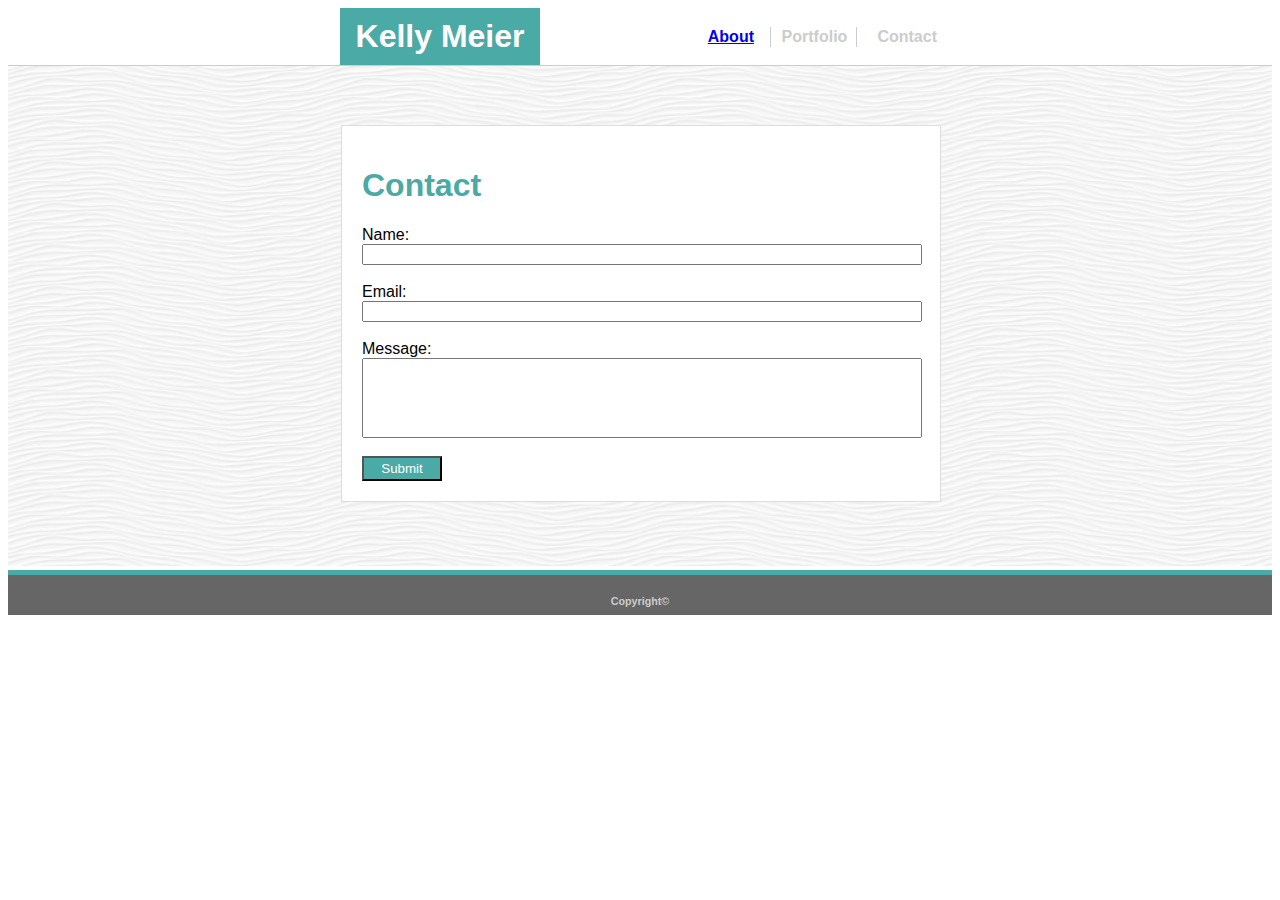
==== index.htm @ c41fc21b "homework html, htm, css files" ====
<!DOCTYPE html>
<html>
    <head>
        <meta charset="utf-8">
        <link rel="stylesheet" type="text/css" href="assets/css/style.css">
        <title>Kelly Meier's Webpage</title>
    </head>
<body>
<div class="header2">
    <h1 id="head">Kelly Meier</h1>
    <table class="clearfix">
        <tr>
            <div class="table-data">
                <th id="about" scope=col><a href="index.html">About</a></th>
                <th id="portfolio" scope=col>Portfolio</th>
                <th id="contact" scope=col>Contact</th>
            </div>
        </tr>
    </table>
</div>
<div class="main-content">
    <div id="background-pattern">
        <img src="assets/images/white-waves.png" width=100% height=500px;>
    </div>
    <div class="contact">
        <h1 id="main-contact">Contact</h1>
        <form id=form>
                Name:<br>
                <input class="name-email" type="text" name="Name"><br>
                <br>
                Email:<br>
                <input class="name-email" type="text" name="Email"><br>
                <br>
                Message:<br>
                <input id="message" type="text" name="Message"><br>
                <br>
                <input id="submit" type="submit">
              </form>
    </div>
    <h6 id="footer">Copyright©</h6>
    
</div>
</body>


</html>
---- assets/css/style.css ----
*   {
    box-sizing: border-box;
}
body    {
    font-family: Arial, Helvetica, sans-serif;
}
.header {
    width: 960px;
    margin: auto;
    overflow: auto;
}

#head  {
    color:  #ffffff;
    background-color: #4aaaa5;    
    width: 200px;
    text-align: center;
    padding-top: 10px;
    padding-bottom: 10px;
    margin-bottom: 0;
    margin-top: 0;

}
table   {
    float: right;
    width: 250px;
    margin-top: -40px;

}
th  {
    width: 70px;
    text-align: right;
    color: #cccccc;

}
#about  {
    border-right: solid .5px gray;
    text-align: center;
    border-color: #cccccc;
}
#portfolio  {
    border-right: solid .5px gray;
    text-align: center;
    width: 75px;
    border-color: #cccccc;
}
#contact1    {
    text-align: center;
}
.main-content   {
    position: relative;
}
#background-pattern {
    border-bottom-width: 5px;
    border-bottom-color: #4aaaa5;
    border-bottom-style: solid;
    border-top-width: 1px;
    border-top-color: #cccccc;
    border-top-style: solid;
}
#about-me   {
    width: 960px;
    margin: auto;
    background-color: white;
    margin-top: -450px;
    position: absolute;
    right: 0px;
    left: 2px;
    padding: 20px;
    border: #dddddd 1px solid;
}

#main   {
    color: #4aaaa5;
    background-color: white;
    padding-top: 0px;
    margin-bottom: 15px;
    margin-top: 5px;
}
p   {
    background-color: white;
    border-top-width: 2px;
    border-top-color: #dddddd;
    border-top-style: solid;
    padding-top: 20px;
    line-height: 1.75;
    font-size: 115%; 
}
#kelly-image {
    float: left;
    margin-right: 25px;
}
#footer  {
    text-align: center;
    background-color: #666666;
    height: 40px;
    margin-top: 0;
    padding-top: 20px;
    color: #cccccc;
}
.contact   {
    width: 600px;
    margin: auto;
    background-color: white;
    margin-top: -450px;
    position: absolute;
    right: 0px;
    left: 2px;
    padding: 20px;
    border: #dddddd 1px solid;
}
#form   {
    text-align: left;
}
#main-contact   {
    color: #4aaaa5;
    background-color: white;
    text-align: left;
}
#submit {
    color:  #ffffff;
    background-color: #4aaaa5;
    width: 80px;
    height: 25px;
}
#message    {
    height: 80px;
    width: 560px;
}
.name-email {
    width: 560px;
}
.header2    {
    width: 600px;
    margin: auto;
    overflow: auto;
}
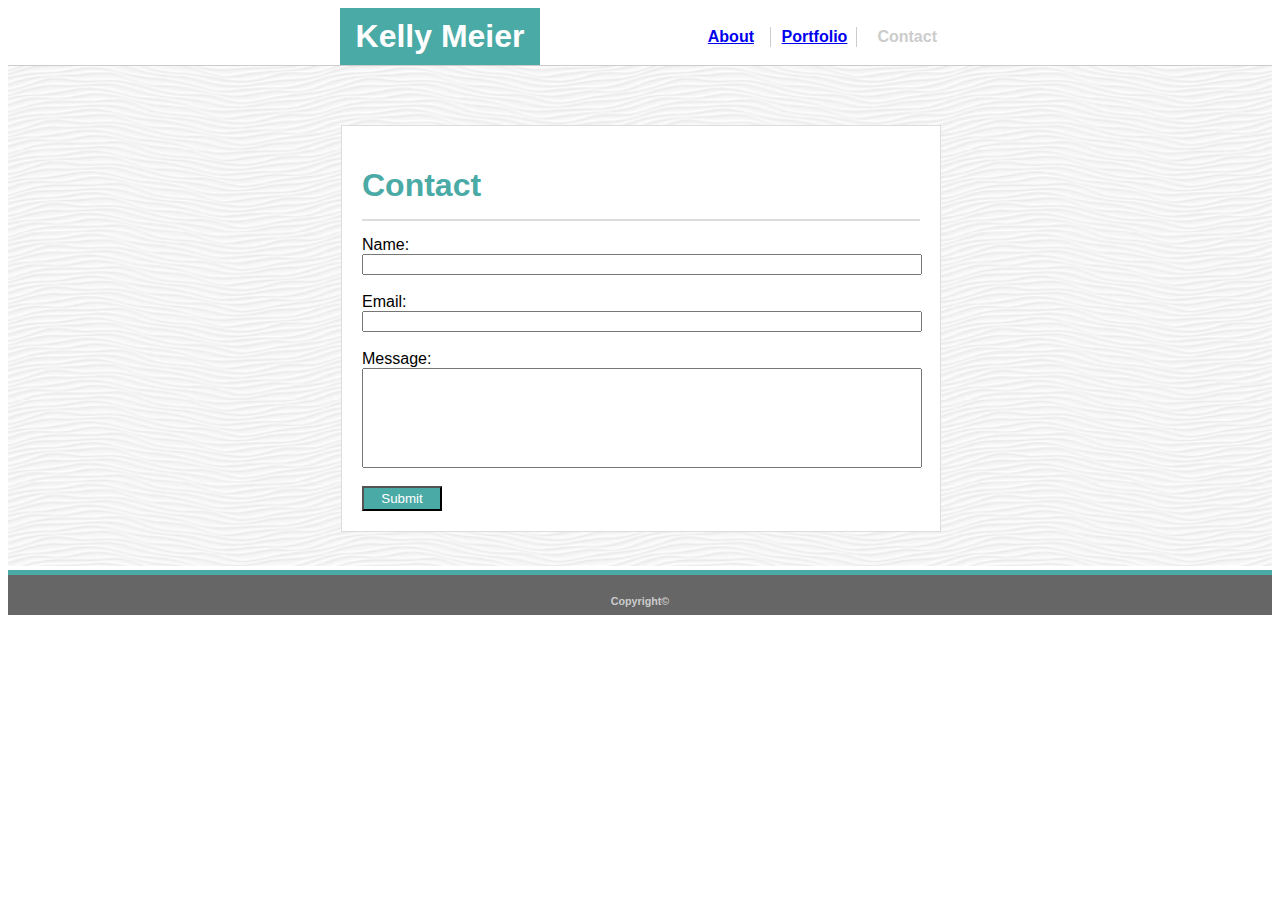
==== commit 7f7a76e8: "changes to homework" ====
--- a/index.htm
+++ b/index.htm
@@ -12,7 +12,7 @@
         <tr>
             <div class="table-data">
                 <th id="about" scope=col><a href="index.html">About</a></th>
-                <th id="portfolio" scope=col>Portfolio</th>
+                <th id="portfolio" scope=col><a href="portfolio.html">Portfolio</a></th>
                 <th id="contact" scope=col>Contact</th>
             </div>
         </tr>
--- a/assets/css/style.css
+++ b/assets/css/style.css
@@ -112,11 +112,17 @@
 }
 #form   {
     text-align: left;
+    background-color: white;
+    border-top-width: 2px;
+    border-top-color: #dddddd;
+    border-top-style: solid;
+    padding-top: 15px;
 }
 #main-contact   {
     color: #4aaaa5;
     background-color: white;
     text-align: left;
+    margin-bottom: 15px;
 }
 #submit {
     color:  #ffffff;
@@ -125,7 +131,7 @@
     height: 25px;
 }
 #message    {
-    height: 80px;
+    height: 100px;
     width: 560px;
 }
 .name-email {
@@ -136,4 +142,9 @@
     margin: auto;
     overflow: auto;
 }
-
+#main-portfolio   {
+    color: #4aaaa5;
+    background-color: white;
+    text-align: left;
+    margin-bottom: 15px;
+}
